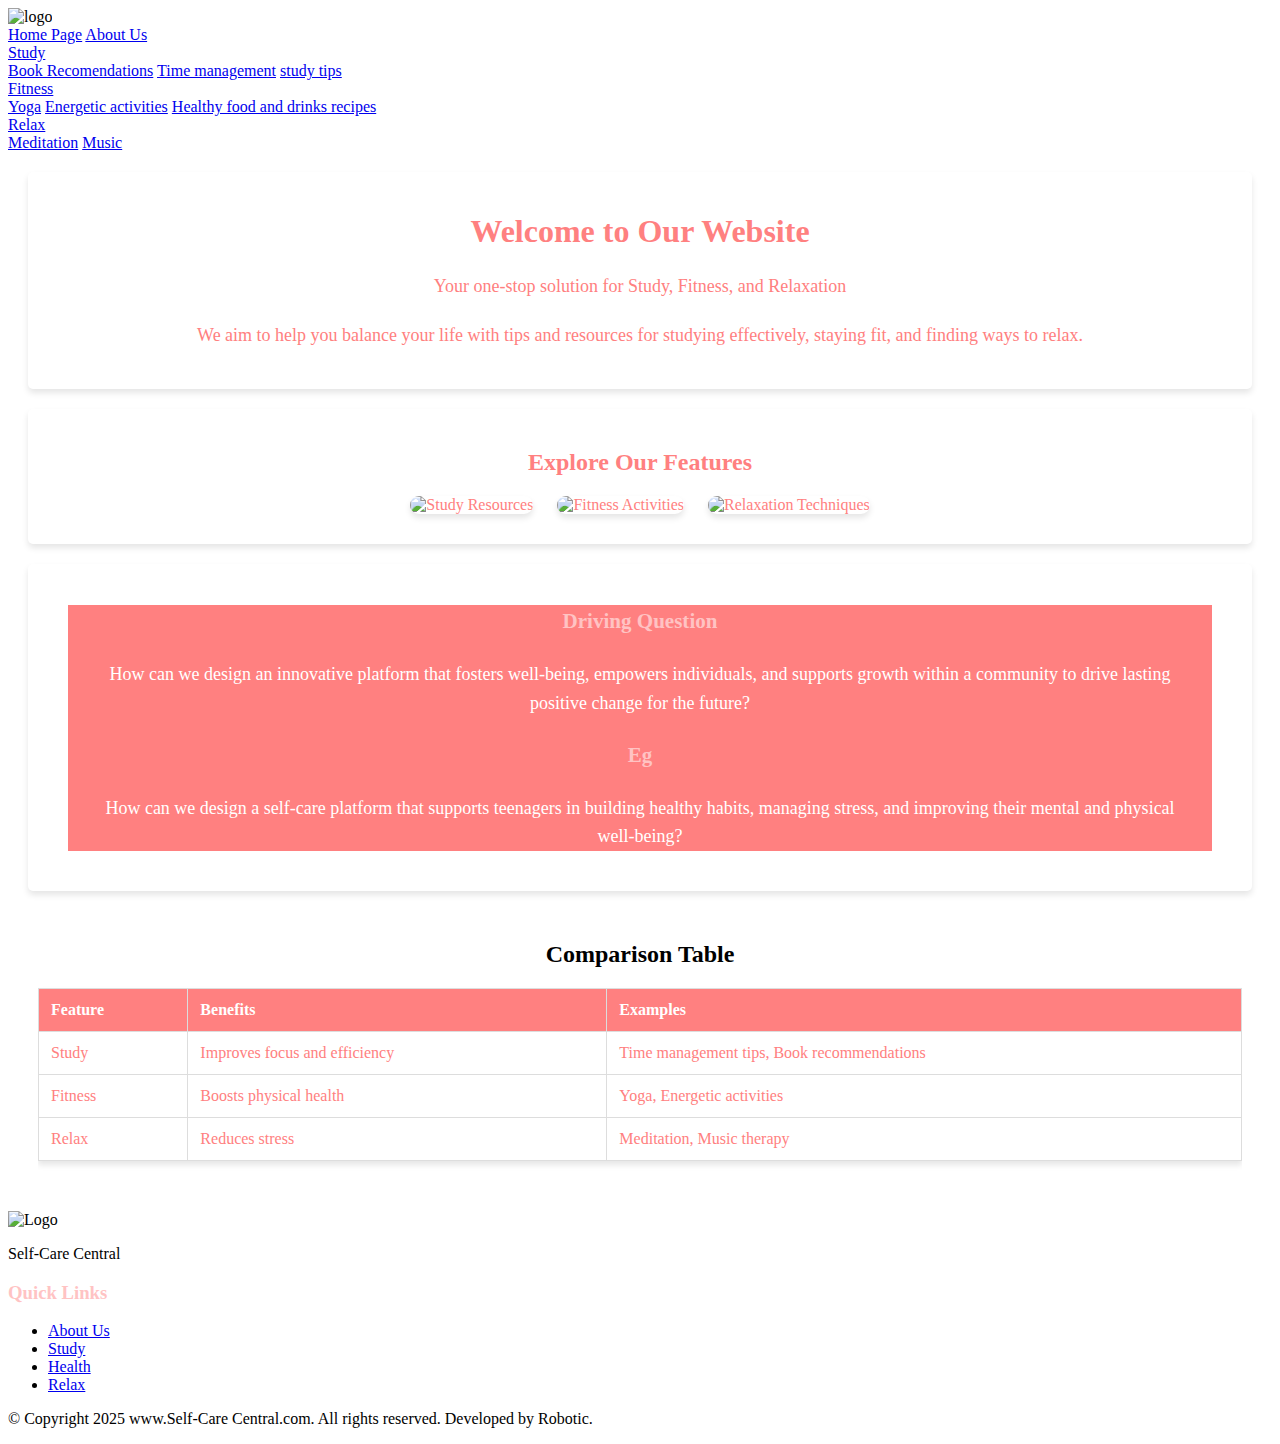
==== index.html @ e3f756cf "Add files via upload" ====
<!DOCTYPE html>
<html lang="en">
<head>
    <meta charset="UTF-8">
    <meta name="viewport" content="width=device-width, initial-scale=1.0">
    <link rel="stylesheet" href="PBL.css">
    <title>Home Page</title>
    <style>
        .section {
            color: #ff8080;
            background-color: white;
            padding: 20px;
            text-align: center;
            box-shadow: 0 4px 6px rgba(0, 0, 0, 0.1);
            margin: 20px;
            border-radius: 5px;
        }
        .section h2 {
            font-size: 24px;
            margin-bottom: 10px;
        }
        .section p, .section ul {
            font-size: 18px;
            line-height: 1.6;
            margin: 20px;
        }
        .section ul {
            list-style: none;
            padding: 0;
            color: #ffffff;
            background-color: #ff8080;
        }
        h3{
            color: #ffc3c3;
        }
        .section ul li {
            margin: 10px 0;
            padding: 10px;
            border-radius: 5px;
            box-shadow: 0 2px 4px rgba(0, 0, 0, 0.1);
        }
        .images img {
            width: 200px;
            margin: 10px;
            border-radius: 10px;
            box-shadow: 0 4px 6px rgba(0, 0, 0, 0.1);
            transition: transform 0.3s;
        }
        .images img:hover {
            transform: scale(1.05);
        }
        .table-container {
            margin: 30px 30px;
            overflow-x: auto;
            text-align: center;
        }
        table {
            width: 100%;
            border-collapse: collapse;
            margin: 20px 0;
            background-color: #fff;
            box-shadow: 0 4px 6px rgba(0, 0, 0, 0.1);
        }
        table th, table td {
            text-align: left;
            padding: 12px;
            border: 1px solid #ddd;
        }
        table th {
            background-color: #ff8080;
            color: white;
        }
        table tr {
            background-color: #ffffff;
            color: #ff8080;
        }
       
        
        
           </style>
</head>
<body>
    <header>
        <nav>
            <img src="Images/Website logo.png" width="100px" alt="logo">
            <div class="nav-bar">
                <a href="index.html">Home Page</a>
                <a href="About us.html">About Us</a>
                <div class="dropdown">
                    <a href="Study.html">Study</a>
                    <div class="dropdown-content">
                        <a href="Book.html">Book Recomendations</a>
                        <a href="Time.html">Time management</a>
                        <a href="Study tips.html">study tips</a>
                    </div>
                </div>
                <div class="dropdown">
                    <a href="fitness.html">Fitness</a>
                    <div class="dropdown-content">
                        <a href="Yoga.html">Yoga</a>
                        <a href="E.html">Energetic activities</a>
                        <a href="Healthy food and drinks recipes.html">Healthy food and drinks recipes</a>
                    </div>
                </div>
                <div class="dropdown">
                    <a href="Relax1.html">Relax</a>
                    <div class="dropdown-content">
                        <a href="Meditation.html">Meditation</a>
                        <a href="music.html">Music</a>
                    </div>
                </div>
            </nav>
        </header>
        <div class="container">
            <div class="section" id="home">
                <h1>Welcome to Our Website</h1>
                <p>Your one-stop solution for Study, Fitness, and Relaxation</p>
                <p>We aim to help you balance your life with tips and resources for studying effectively, staying fit, and finding ways to relax.</p>
            </div>
        
            <div class="section images">
                <h2>Explore Our Features</h2>
                <img src="Study.png" alt="Study Resources">
                <img src="sport.png" alt="Fitness Activities">
                <img src="Fitness.png" alt="Relaxation Techniques">
            </div>
        </div>
        <div class="section">
            <ul>
                <h3> Driving Question</h3>
                <p>How can we design an innovative platform that fosters well-being, empowers individuals, and supports growth within a community to drive lasting positive change for the future? 
                </p>
                <h3> Eg</h3>
                <p>How can we design a self-care platform that supports teenagers in building healthy habits, managing stress, and improving their mental and physical well-being?</p>
            </ul>
        </div>
    </div>
        <div class="table-container">
            <h2>Comparison Table</h2>
            <table>
                <thead>
                    <tr>
                        <th>Feature</th>
                        <th>Benefits</th>
                        <th>Examples</th>
                    </tr>
                </thead>
                <tbody>
                    <tr>
                        <td>Study</td>
                        <td>Improves focus and efficiency</td>
                        <td>Time management tips, Book recommendations</td>
                    </tr>
                    <tr>
                        <td>Fitness</td>
                        <td>Boosts physical health</td>
                        <td>Yoga, Energetic activities</td>
                    </tr>
                    <tr>
                        <td>Relax</td>
                        <td>Reduces stress</td>
                        <td>Meditation, Music therapy</td>
                    </tr>
                </tbody>
            </table>
        </div>
    </div>
    
    <footer>
        <div class="footer-container">
            <div class="footer-section">
                <img src="Images/Website logo.png" alt=" Logo" width="180px">
            <p>Self-Care Central</p>
            </div>
            <div class="footer-section">
                <h3>Quick Links</h3>
                <ul>
                <li><a href="About us.html">About Us</a></li>
                <li><a href="Study.html">Study</a></li>
                <li><a href="Health.html">Health</a></li>
                <li><a href="Relax1.html">Relax</a></li>
                </ul>
            </div>
        </div>
        <p class="footer-bottom">© Copyright 2025 www.Self-Care Central.com. All rights reserved. Developed by Robotic.</p>
    </footer>
    
    </body>
    </html>
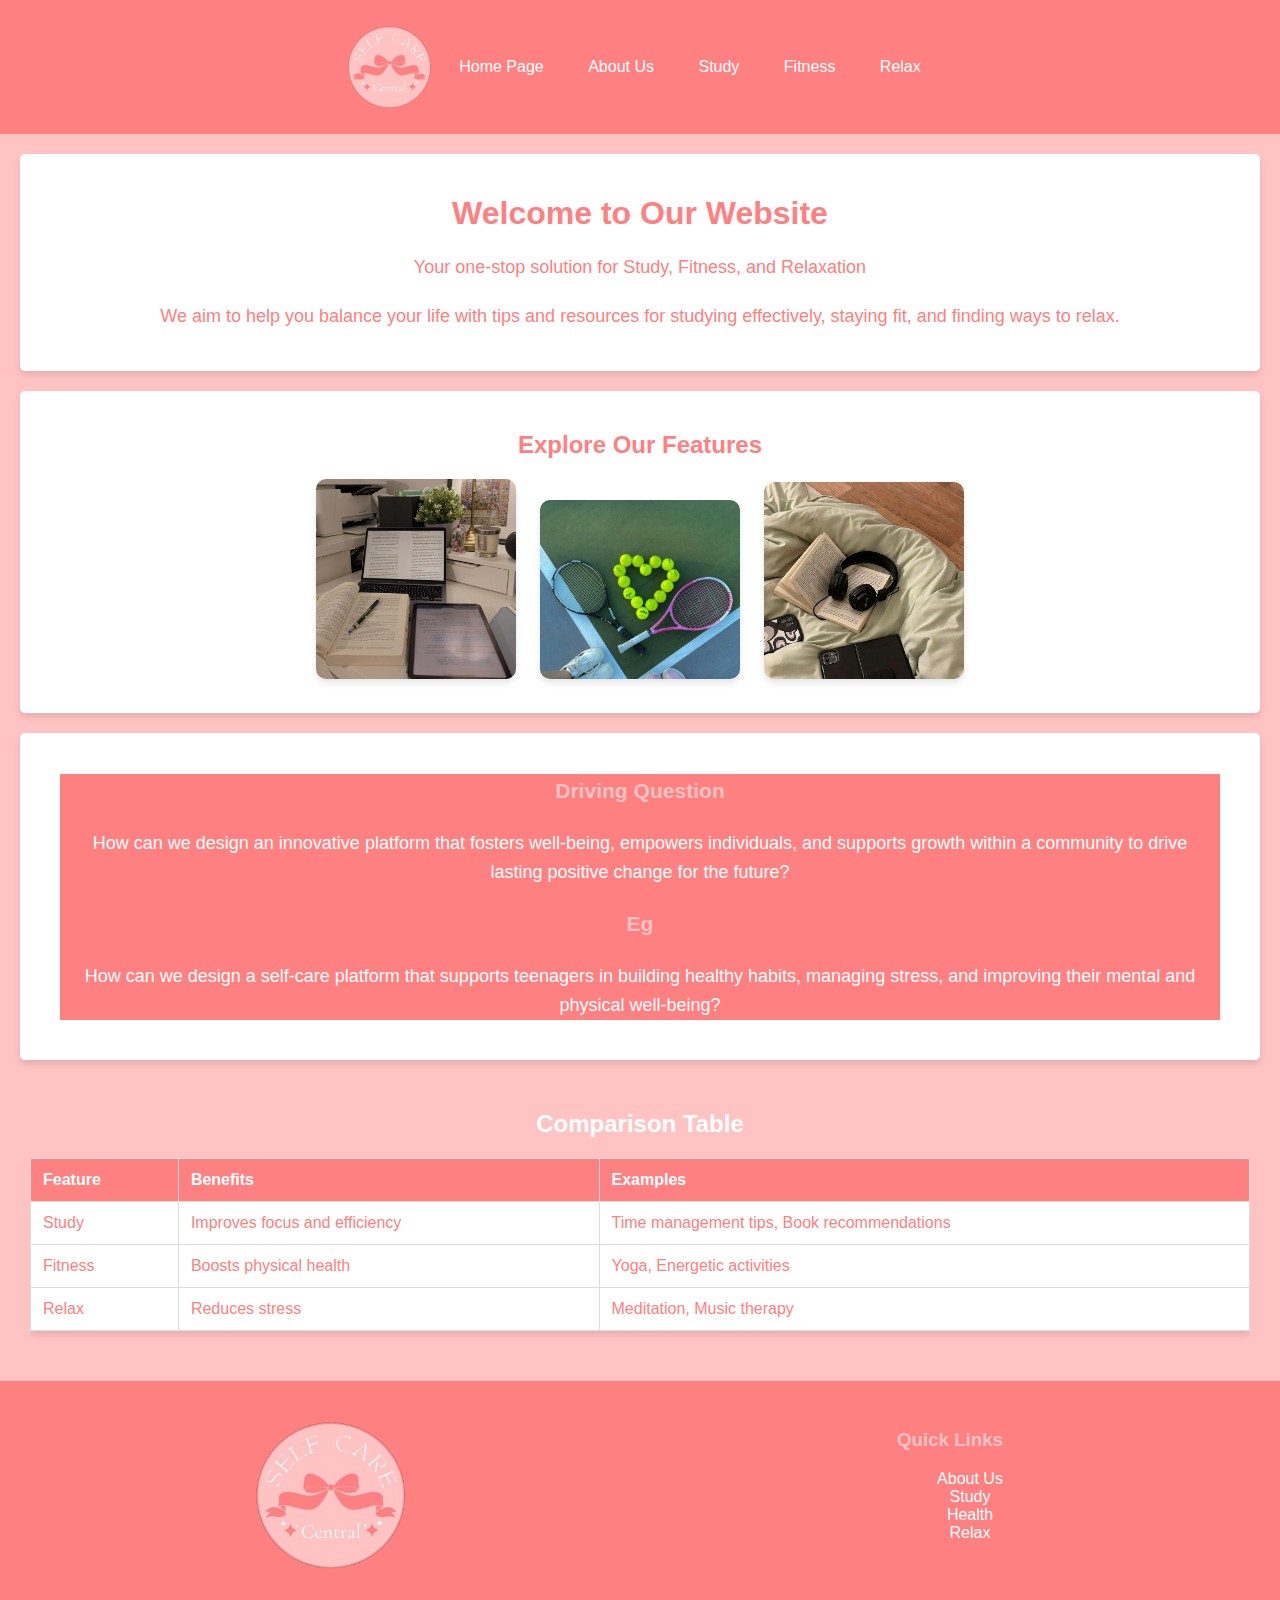
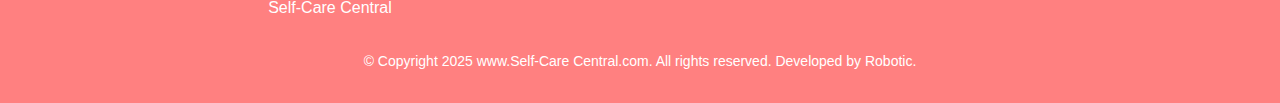
==== commit 2ce9b3ff: "Add files via upload" ====
--- a/index.html
+++ b/index.html
@@ -120,9 +120,9 @@
         
             <div class="section images">
                 <h2>Explore Our Features</h2>
-                <img src="Study.png" alt="Study Resources">
-                <img src="sport.png" alt="Fitness Activities">
-                <img src="Fitness.png" alt="Relaxation Techniques">
+                <img src="Images/Study.png" alt="Study Resources">
+                <img src="Images/sport.png" alt="Fitness Activities">
+                <img src="Images/Fitness.png" alt="Relaxation Techniques">
             </div>
         </div>
         <div class="section">
--- a/PBL.css
+++ b/PBL.css
@@ -0,0 +1,96 @@
+body {
+    font-family: 'Roboto', sans-serif;
+    margin: 0;
+    padding: 0;
+    background-color: #ffc3c3;
+    color: white;
+}
+header {
+    background: #ff8080;
+    color: white;
+    padding: 20px 0;
+    text-align: center;
+}
+nav {
+    display: flex;
+    justify-content: center;
+    align-items: center;
+    flex-direction: row;
+    position: relative;
+}
+nav a {
+    color: #ffffff;
+    text-decoration: none;
+    padding: 15px 20px;
+    transition: background 0.3s;
+}
+nav a:hover {
+    background:#ffc3c3;
+}
+.dropdown {
+    position: relative;
+    display: inline-block;
+}
+.dropdown-content {
+    display: none;
+    position: absolute;
+    background-color: #f9f9f9;
+    min-width: 160px;
+    border: double #ff8080 5px;
+    box-shadow: 0 2px 10px rgba(0, 0, 0, 0.1);
+    z-index: 1;
+}
+.dropdown-content a {
+    color:#ff8080;
+    padding: 12px 16px;
+    text-decoration: none;
+    display: block;
+}
+.dropdown-content a:hover {
+    background-color:#ff8080;
+    color: white;
+}
+.dropdown:hover .dropdown-content {
+    display: block;
+}
+footer {
+    background-color: #ff8080;
+    color: white;
+    padding: 20px;
+    text-align: center;
+    }
+
+    .footer-container {
+        display: flex;
+        justify-content: space-between;
+        flex-wrap: wrap;
+    }
+
+    .footer-section {
+        flex: 1;
+        padding: 10px;
+        min-width: 250px;
+    }
+
+    .footer-section ul {
+        list-style: none;
+    }
+
+    .footer-section ul li a {
+        color: white;
+        text-decoration: none;
+    }
+    .footer-bottom {
+        margin-top: 10px;
+        font-size: 14px;
+    }
+    @media only screen and (max-width: 768px){
+        .footer-container {
+        flex-direction: column;
+        text-align: center;
+        }
+        
+        .footer-section {
+        margin-bottom: 20px;
+        }
+    }